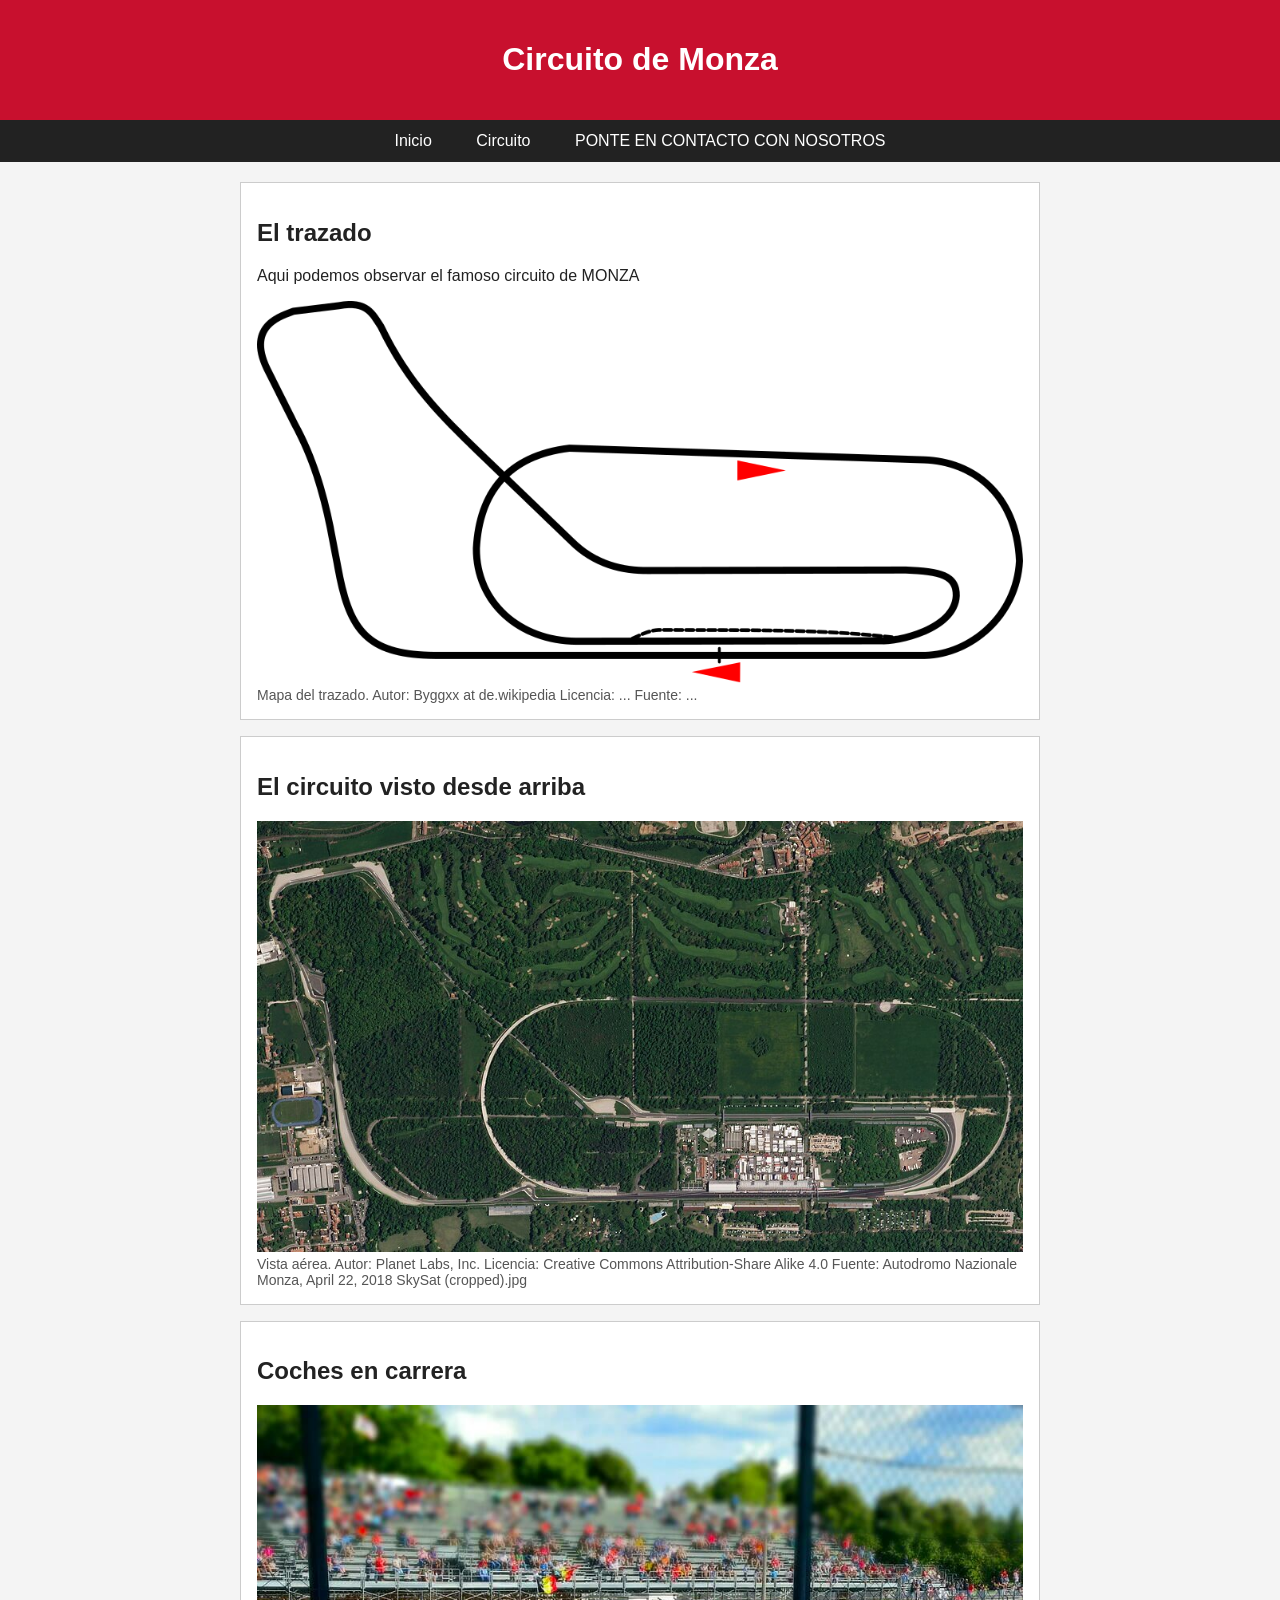
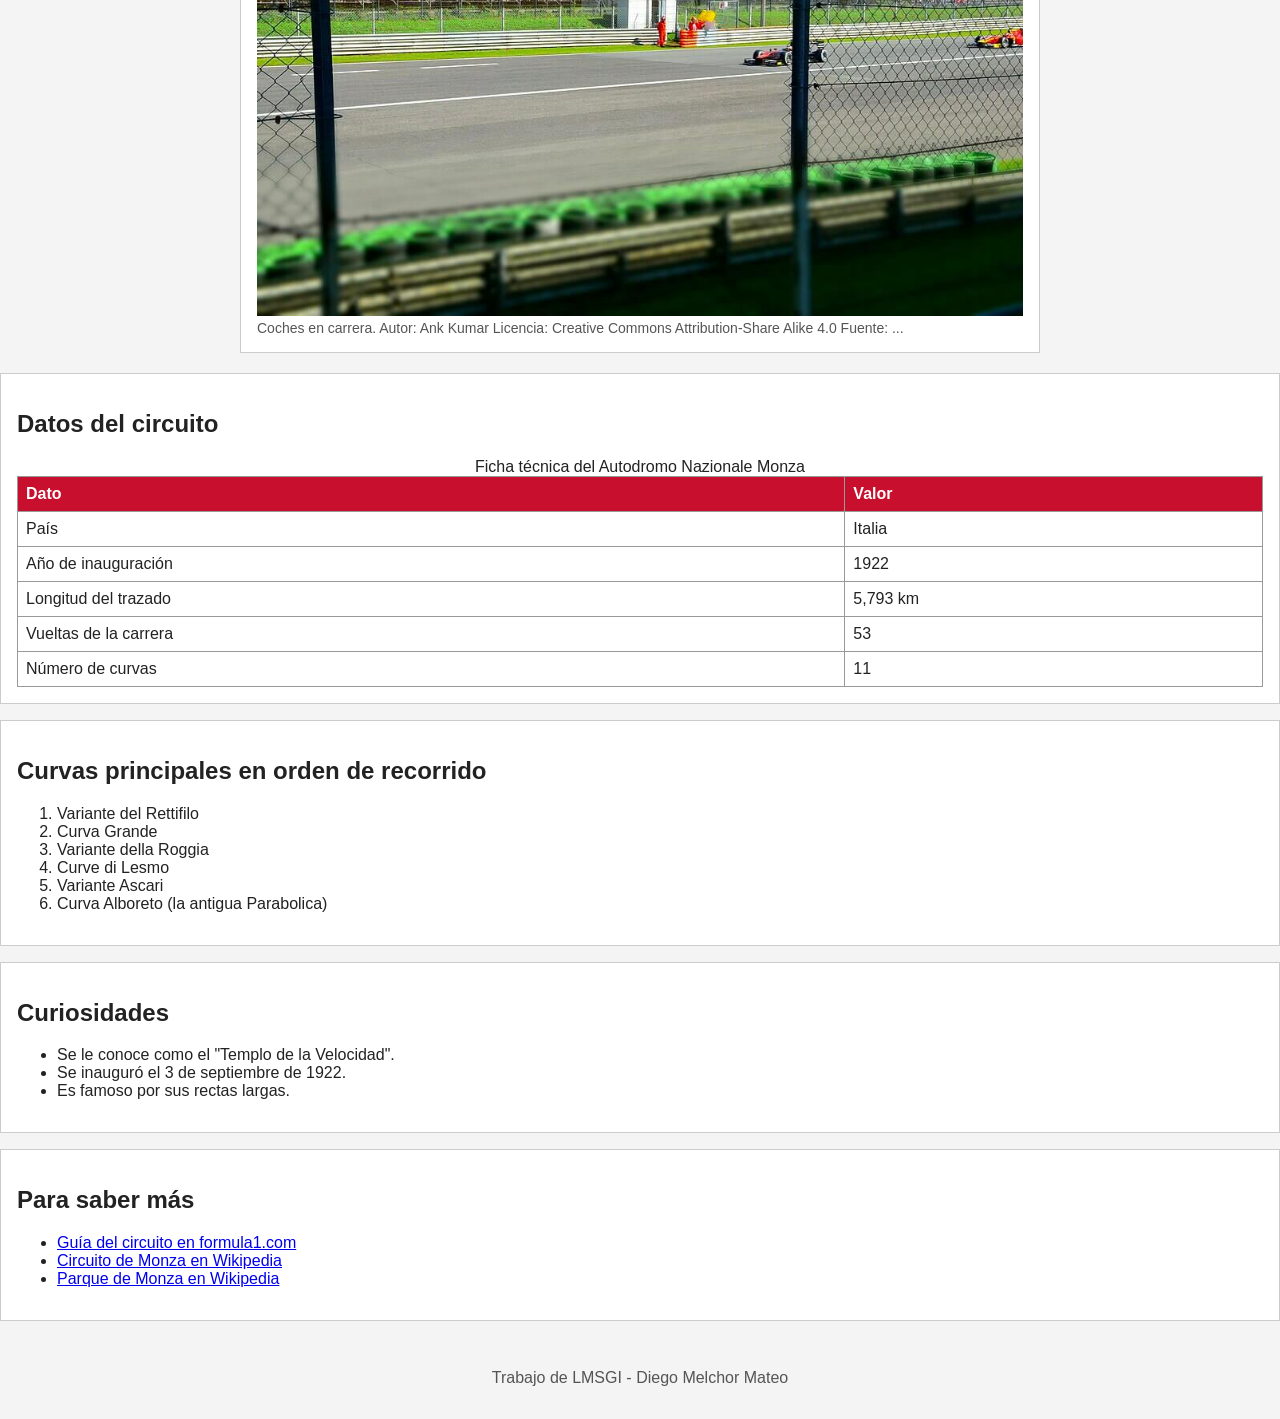
==== circuito.html @ 1d5e1ba1 "Add files via upload" ====
<!DOCTYPE html>
<html lang="es">
  <head>
    <meta charset="utf-8">
    <title>Circuito de Monza</title>
	<link rel="stylesheet" href="estilos/estilos.css">
  </head>
  <body>
    <!-- Cabecera: el título de la página -->
    <header>
      <h1>Circuito de Monza</h1>
    </header>

    <!-- Menú de navegación -->
    <nav>
      <a href="index.html">Inicio</a>
      <a href="circuito.html">Circuito</a>
      <a href="contacto.html">PONTE EN CONTACTO CON NOSOTROS</a>
    </nav>

    <!-- Contenido principal: información y fotos del circuito -->
    <main>
      <section>
        <h2>El trazado</h2>
        <p>Aqui podemos observar el famoso circuito de MONZA</p>

        <!-- IMAGEN 1: circuitio 2d -->
        <figure>
          <img src="imagenes/circuito2d.webp" alt="Mapa en 2D del trazado del circuito de Monza">
          <figcaption>Mapa del trazado. Autor: Byggxx at de.wikipedia  Licencia: ... Fuente: ...</figcaption>
        </figure>
      </section>

      <section>
        <h2>El circuito visto desde arriba</h2>

        <!-- IMAGEN 2 vista aerea-->
        <figure>
          <img src="imagenes/aereo.jpg" alt="Vista aerea del circuito">
          <figcaption>Vista aérea. Autor: Planet Labs, Inc.  Licencia: Creative Commons Attribution-Share Alike 4.0  Fuente: 
Autodromo Nazionale Monza, April 22, 2018 SkySat (cropped).jpg </figcaption>
        </figure>
      </section>

      <section>
        <h2>Coches en carrera</h2>

        <!-- IMAGEN 3: coches formula 1 -->
        <figure>
          <img src="imagenes/monza_carrera.jpg" alt="Coches de formula 1 compitiendo en Monza">
          <figcaption>Coches en carrera. Autor: Ank Kumar Licencia: Creative Commons Attribution-Share Alike 4.0  Fuente: ...</figcaption>
        </figure>
      </section>

      <!-- TAbla ordenada y desordenada y datos del circuito -->
    </main>
	      <!-- tabla -->
      <section>
        <h2>Datos del circuito</h2>
        <table>
          <caption>Ficha técnica del Autodromo Nazionale Monza</caption>
          <thead>
            <tr>
              <th>Dato</th>
              <th>Valor</th>
            </tr>
          </thead>
          <tbody>
            <tr>
              <td>País</td>
              <td>Italia</td>
            </tr>
            <tr>
              <td>Año de inauguración</td>
              <td>1922</td>
            </tr>
            <tr>
              <td>Longitud del trazado</td>
              <td>5,793 km</td>
            </tr>
            <tr>
              <td>Vueltas de la carrera</td>
              <td>53</td>
            </tr>
            <tr>
              <td>Número de curvas</td>
              <td>11</td>
            </tr>
          </tbody>
        </table>
      </section>

      <!-- Lista ordenada -->
      <section>
        <h2>Curvas principales en orden de recorrido</h2>
        <ol>
          <li>Variante del Rettifilo</li>
          <li>Curva Grande</li>
          <li>Variante della Roggia</li>
          <li>Curve di Lesmo</li>
          <li>Variante Ascari</li>
          <li>Curva Alboreto (la antigua Parabolica)</li>
        </ol>
      </section>

      <!-- Lista desordenada -->
      <section>
        <h2>Curiosidades</h2>
        <ul>
          <li>Se le conoce como el "Templo de la Velocidad".</li>
          <li>Se inauguró el 3 de septiembre de 1922.</li>
          <li>Es famoso por sus rectas largas.</li>
        </ul>
      </section>

      <!-- Enlaces externos-->
      <aside>
        <h2>Para saber más</h2>
        <ul>
          <li><a href="https://formula1.com/en/latest/article/circuit-guide-everything-you-need-to-know-about-the-autodromo-nazionale-monza.51PKqBRlxNs0fzLWQzsnd0" target="_blank" rel="noopener">Guía del circuito en formula1.com</a></li>
          <li><a href="https://en.wikipedia.org/wiki/Monza_Circuit" target="_blank" rel="noopener">Circuito de Monza en Wikipedia</a></li>
          <li><a href="https://en.wikipedia.org/wiki/Monza_Park" target="_blank" rel="noopener">Parque de Monza en Wikipedia</a></li>
        </ul>
      </aside>

    <!-- Pie de página -->
    <footer>
      <p>Trabajo de LMSGI - Diego Melchor Mateo</p>
    </footer>
  </body>
</html>
---- estilos/estilos.css ----
/* Estilo general de toda la página */
body {
  font-family: Arial, sans-serif;
  background-color: #f4f4f4;
  color: #222222;
  margin: 0;                   /* quita el margen que trae el navegador */
}

/* Cabecera: bloque rojo con el título centrado */
header {
  background-color: #c8102e;
  color: white;
  text-align: center;
  padding: 20px;
}

/* Menú: barra negra con los enlaces en horizontal */
nav {
  background-color: #222222;
  text-align: center;
}

nav a {
  display: inline-block;       /* permite dar relleno y mantenerlos en la misma línea */
  padding: 12px 20px;
  color: white;
  text-decoration: none;       /* quita el subrayado */
}

nav a:hover {
  background-color: #c8102e;   /* cambia de color al pasar el ratón */
}

/* Contenido principal centrado, con ancho máximo */
main {
  max-width: 800px;
  margin: 20px auto;           /* auto a los lados = centrado */
  padding: 0 16px;
}

/* Cada bloque de contenido, como una tarjeta */
section, aside {
  background-color: white;
  border: 1px solid #cccccc;
  padding: 16px;
  margin-bottom: 16px;
}

/* Imágenes: nunca más anchas que su caja, así no se deforman */
img {
  max-width: 100%;
  height: auto;
}

figure {
  margin: 0;
}

figcaption {
  font-size: 14px;
  color: #555555;
}

/* Tabla con bordes */
table {
  border-collapse: collapse;   /* junta los bordes de las celdas */
  width: 100%;
}

th, td {
  border: 1px solid #999999;
  padding: 8px;
  text-align: left;
}

th {
  background-color: #c8102e;
  color: white;
}

/* Formulario alineado */
form div {
  margin-bottom: 12px;
}

label {
  display: inline-block;
  width: 150px;                /* mismo ancho = los campos quedan alineados */
}

button {
  background-color: #c8102e;
  color: white;
  border: none;
  padding: 10px 24px;
  cursor: pointer;
}

/* Pie de página */
footer {
  text-align: center;
  padding: 16px;
  color: #555555;
}
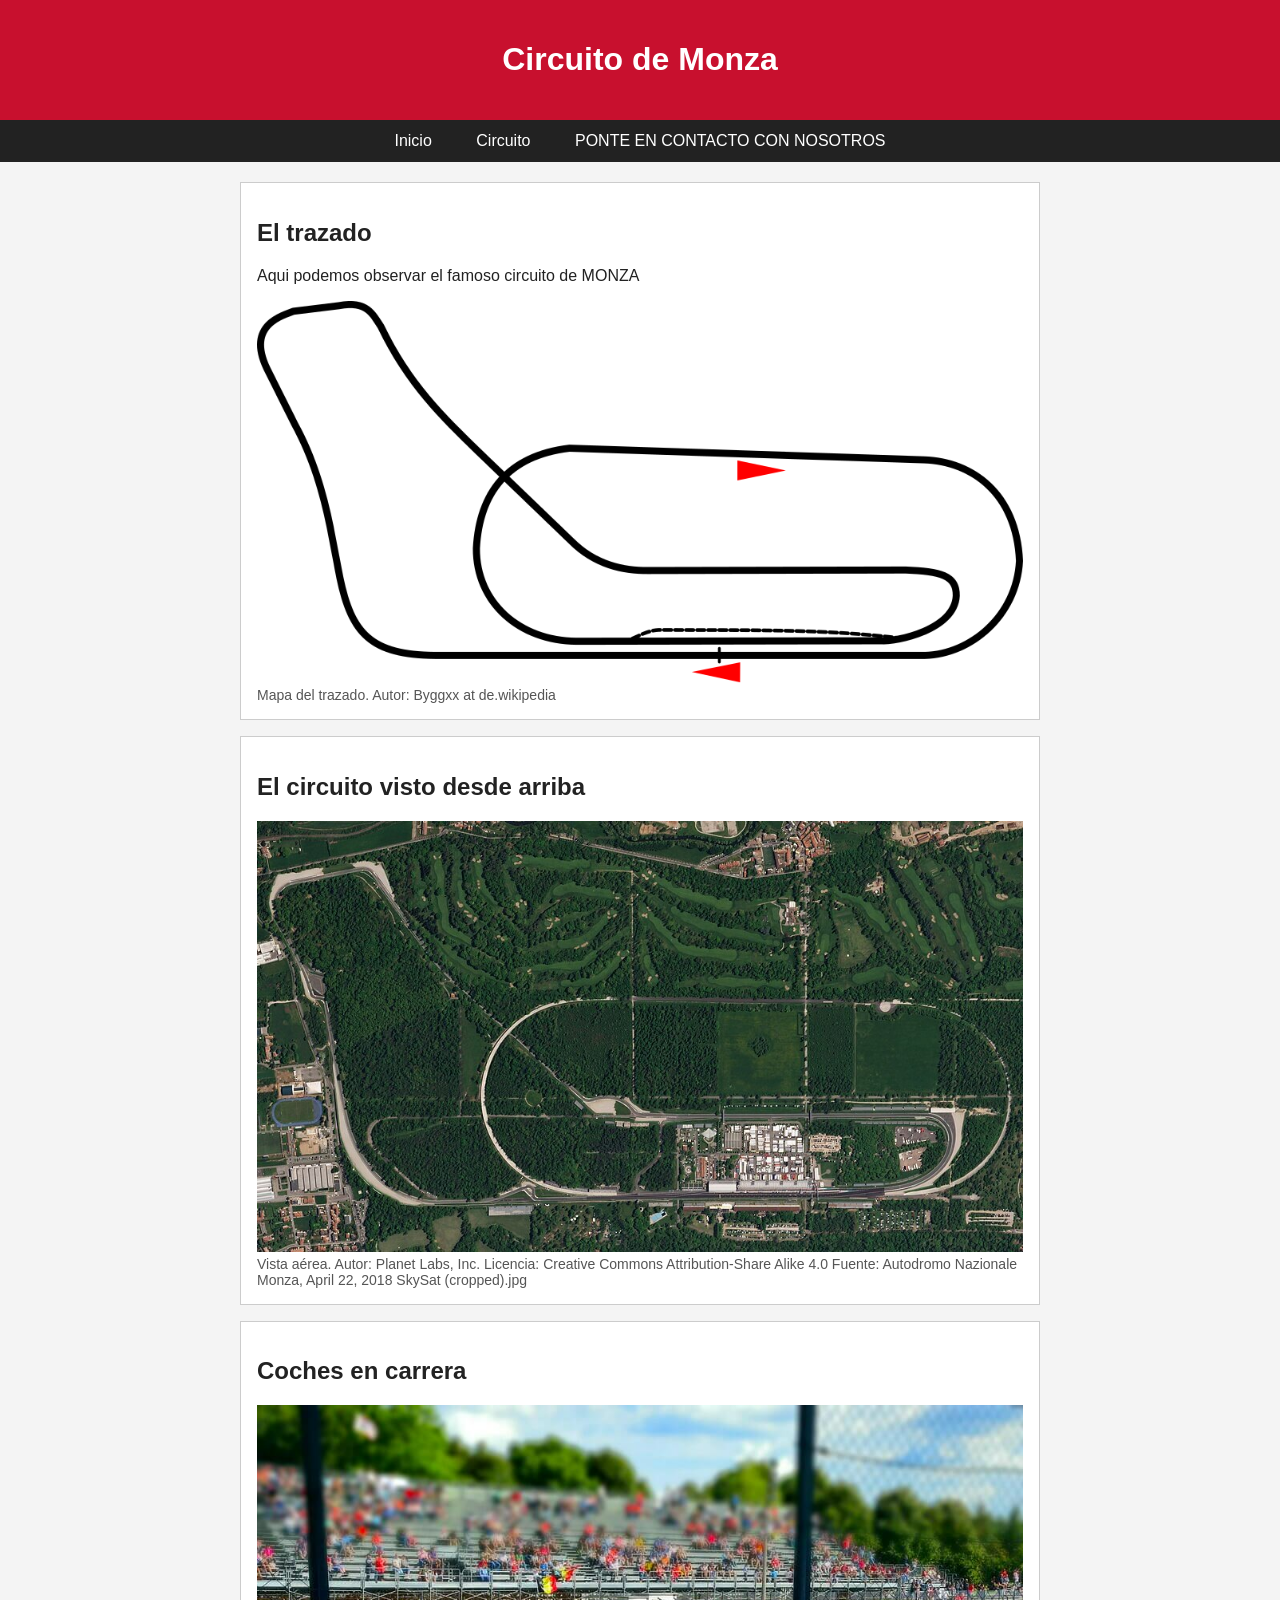
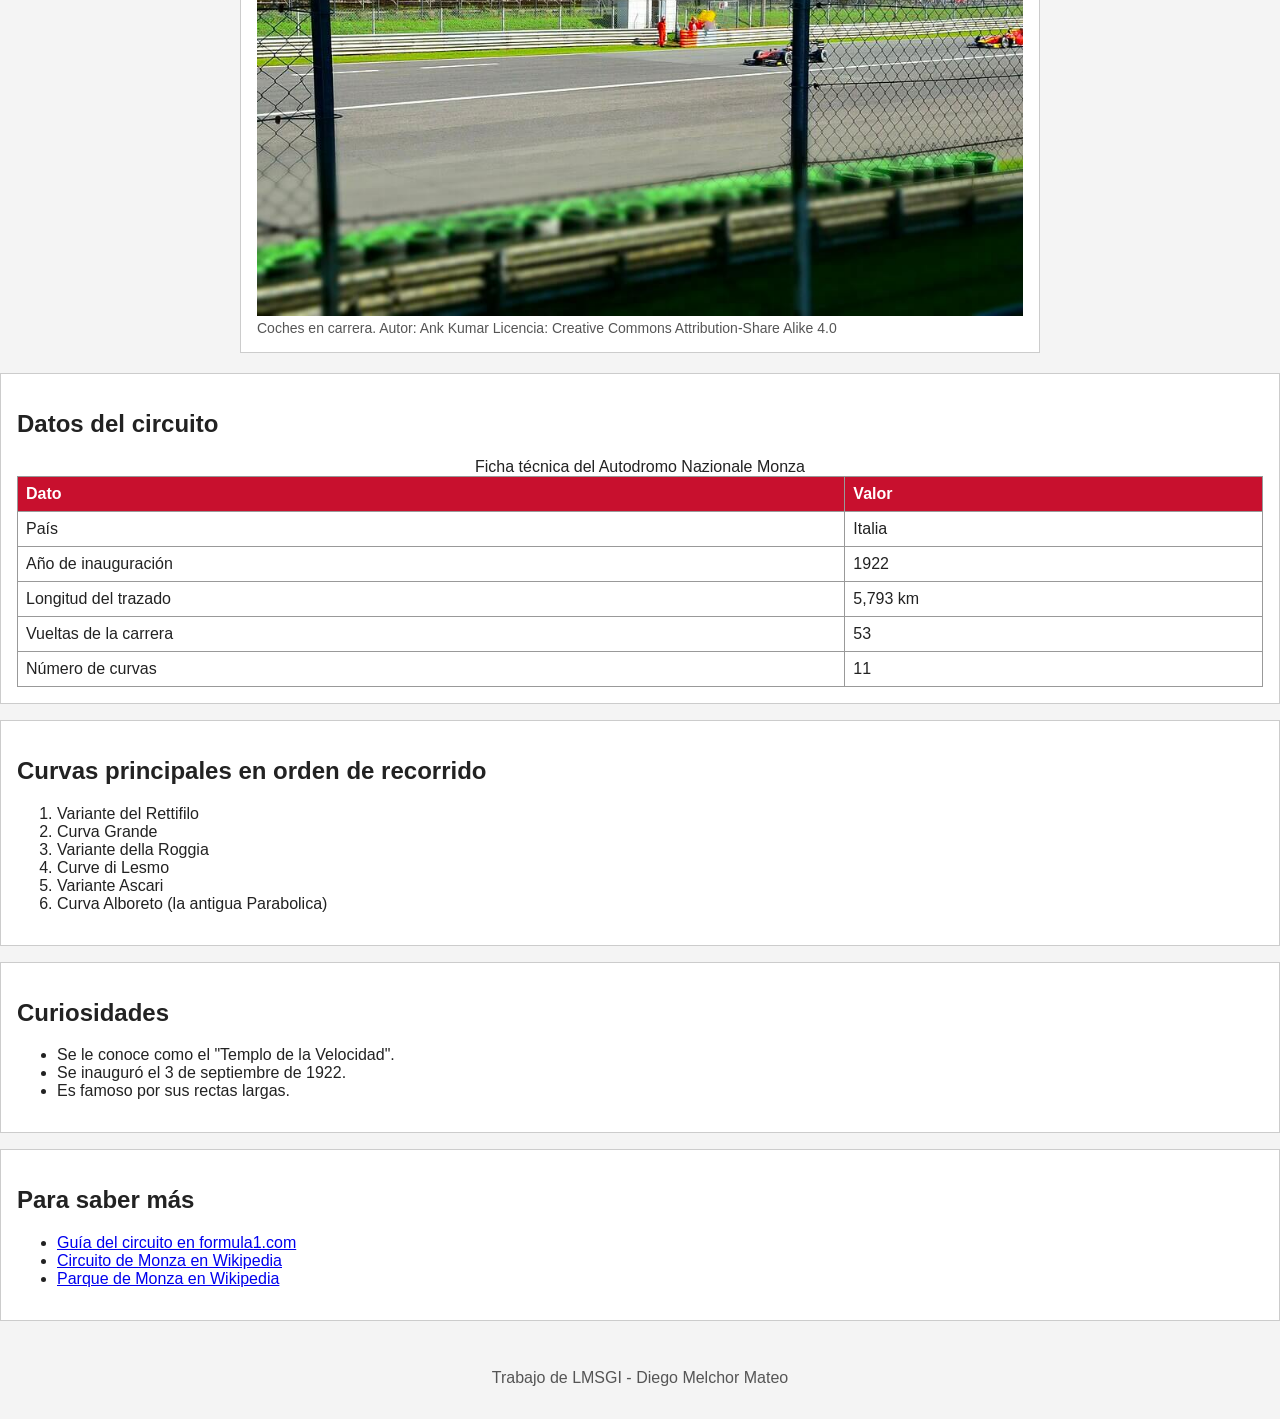
==== commit b3753662: "Update circuito.html" ====
--- a/circuito.html
+++ b/circuito.html
@@ -27,7 +27,7 @@
         <!-- IMAGEN 1: circuitio 2d -->
         <figure>
           <img src="imagenes/circuito2d.webp" alt="Mapa en 2D del trazado del circuito de Monza">
-          <figcaption>Mapa del trazado. Autor: Byggxx at de.wikipedia  Licencia: ... Fuente: ...</figcaption>
+          <figcaption>Mapa del trazado. Autor: Byggxx at de.wikipedia </figcaption>
         </figure>
       </section>
 
@@ -48,7 +48,7 @@
         <!-- IMAGEN 3: coches formula 1 -->
         <figure>
           <img src="imagenes/monza_carrera.jpg" alt="Coches de formula 1 compitiendo en Monza">
-          <figcaption>Coches en carrera. Autor: Ank Kumar Licencia: Creative Commons Attribution-Share Alike 4.0  Fuente: ...</figcaption>
+          <figcaption>Coches en carrera. Autor: Ank Kumar Licencia: Creative Commons Attribution-Share Alike 4.0</figcaption>
         </figure>
       </section>
 
@@ -128,4 +128,4 @@
       <p>Trabajo de LMSGI - Diego Melchor Mateo</p>
     </footer>
   </body>
-</html>+</html>
